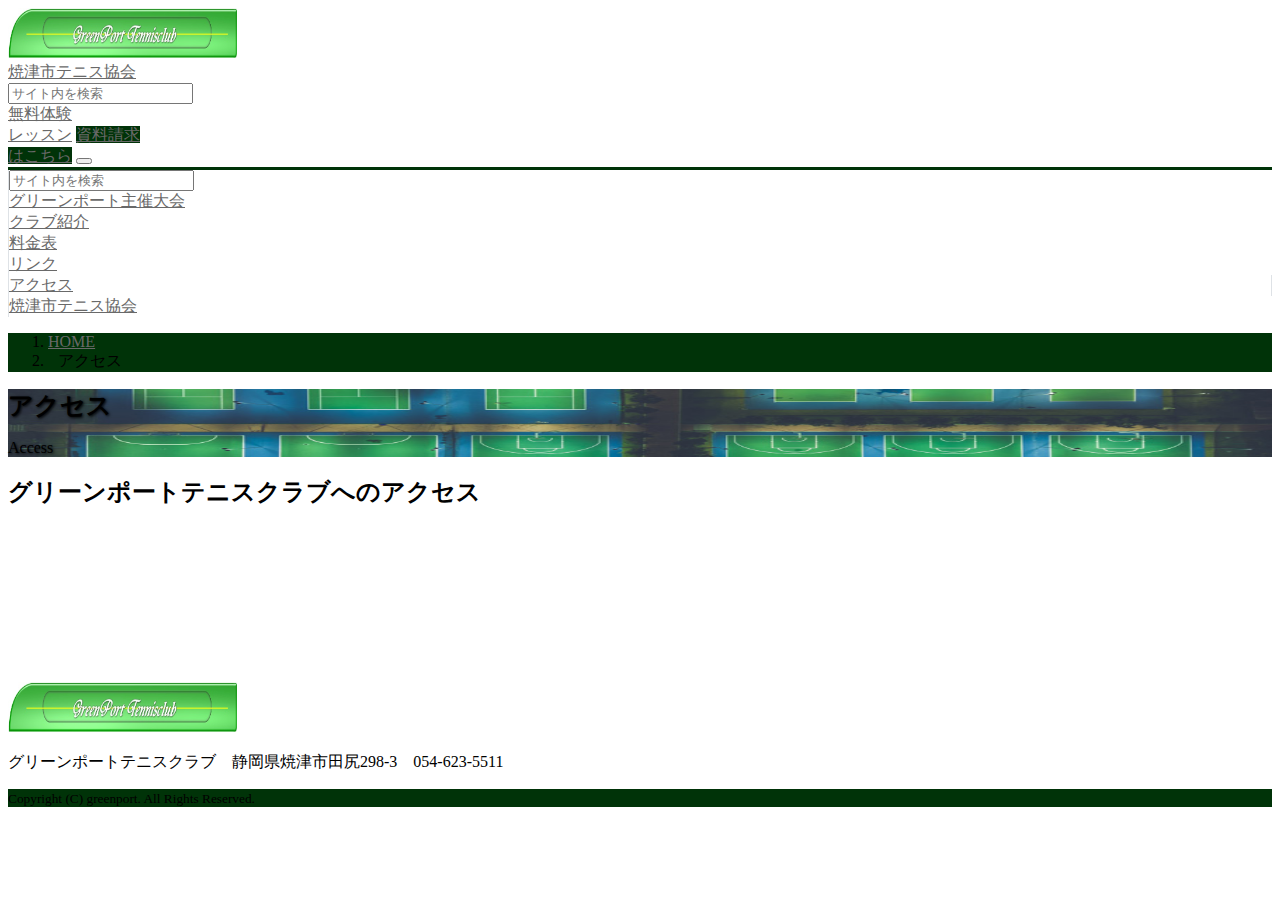
==== access/index.html @ e4c266b2 "Add files via upload" ====
<!doctype html>
<html>

<head prefix="og: http://ogp.me/ns# fb: http://ogp.me/ns/fb# article: http://ogp.me/ns/article#">
<meta charset="UTF-8">
<title>アクセス | greenport</title>
<meta name="description" content="サイトの説明文">
<meta name="viewport" content="width=device-width, initial-scale=1, shrink-to-fit=no">
<!-- OGP設定 -->
<meta property="og:type" content="website">
<meta property="og:url" content="あなたのサイトURL">
<meta property="og:image" content="SNSで表示させたい画像のパス">
<meta property="og:site_name" content="サイト名">
<meta property="og:description" content="サイトの説明文">
<!-- Facebook用設定 -->
<meta property="fb:app_id" content="facebookのApp ID">
<meta property="article:publisher" content="FacebookページのURL">
<!-- Twitter用設定 -->
<meta name="twitter:card" content="Twitterカードの種類">
<meta name="twitter:site" content="@ユーザー名">
<link rel="canonical" href="あなたのサイトURL">
<link rel="icon" type="image/png" href="ファビコンのパス">
<!-- スタイルシートはここから -->
<link rel="stylesheet" href="https://stackpath.bootstrapcdn.com/bootstrap/4.1.3/css/bootstrap.min.css" integrity="sha384-MCw98/SFnGE8fJT3GXwEOngsV7Zt27NXFoaoApmYm81iuXoPkFOJwJ8ERdknLPMO" crossorigin="anonymous">
<link rel="stylesheet" href="../css/style.css">
<link rel="stylesheet" href="https://use.fontawesome.com/releases/v5.4.1/css/all.css" integrity="sha384-5sAR7xN1Nv6T6+dT2mhtzEpVJvfS3NScPQTrOxhwjIuvcA67KV2R5Jz6kr4abQsz" crossorigin="anonymous">
</head>

<body id="page">
<!----------------------------------------------->
<header>

  <nav id="nav01">
    <div class="container navbar navbar-expand-lg navbar-light">
      <a class="navbar-brand mr-auto" href="../index.html"><img src="../img/greenportlogo.png" alt="サイト名" height="50"></a>
      <ul class="nav mr-3 align-self-lg-end justify-content-lg-end d-none d-lg-flex">
        <li class="nav-item"><a href="https://yaizu-tennis.sakura.ne.jp" target="_blank" rel="noopener noreferrer" class="nav-link p-2"><i class="fa fa-chevron-right mr-1 small"></i>焼津市テニス協会</a></li>
      </ul>
      <form class="form-inline mr-3 d-none d-lg-flex align-self-lg-end">
        <input class="form-control" type="text" placeholder="サイト内を検索" aria-label="Search">
      </form>
      <a href="../contact/index.html" class="btn btn-warning mr-1 d-none d-lg-inline-block text-white">無料体験<br>レッスン</a>
      <a href="../contact/index.html" class="btn btn-primary d-none d-lg-inline-block">資料請求<br>はこちら</a>
      <button class="navbar-toggler" type="button" data-toggle="collapse" data-target="#navbarNav" aria-controls="navbarNav" aria-expanded="false" aria-label="Toggle navigation">
        <span class="navbar-toggler-icon"></span>
      </button>
    </div>
  </nav><!-- /# nav01 -->
  <nav class="navbar navbar-expand-lg navbar-light p-0" id="nav02">
    <div class="container">
      <div class="collapse navbar-collapse mt-3 mt-lg-0" id="navbarNav">
        <ul class="navbar-nav nav-fill py-lg-3">
          <li class="nav-item d-block d-lg-none">
            <form class="px-4 pb-3">
              <input class="form-control" type="text" placeholder="サイト内を検索" aria-label="Search">
            </form>
          </li>
          <li class="nav-item"><a href="../tournament/index.html" class="nav-link p-3 p-lg-0">グリーンポート主催大会</a></li>
          <li class="nav-item"><a href="../introduction/index.html" class="nav-link p-3 p-lg-0">クラブ紹介</a></li>
          <li class="nav-item"><a href="./index.html" class="nav-link p-3 p-lg-0">料金表</a></li>
          <li class="nav-item"><a href="./index.html" class="nav-link p-3 p-lg-0">リンク</a></li>
          <li class="nav-item last-list-md"><a href="./index.html" class="nav-link p-3 p-lg-0">アクセス</a></li>
          <li class="nav-item d-block d-lg-none link-secondary"><a href="https://yaizu-tennis.sakura.ne.jp" target="_blank" rel="noopener noreferrer" class="nav-link p-3 p-lg-0"><i class="fa fa-chevron-right mr-2"></i>焼津市テニス協会</a></li>
        </ul>
      </div>
    </div>
  </nav><!-- /# nav02 -->
  <nav aria-label="パンくずリスト" class="bg-primary w-100">
    <ol class="breadcrumb mb-0 rounded-0 text-white container bg-primary">
      <li class="breadcrumb-item"><a href="../index.html" class="text-white">HOME</a></li>
      <li class="breadcrumb-item active text-white" aria-current="page">アクセス</li>
    </ol>
  </nav>

</header>
<!----------------------------------------------->

<main>
  <!----------------------------------------------->
  <div class="jumbotron mb-0">
    <div class="container text-center">
      <h1 class="display-4 font-weight-bold text-white text-shadow font-size-set1">アクセス</h1>
      <p class="lead font-weight-bold text-white text-shadow">Access</p>
    </div>
  </div>
  <!----------------------------------------------->
  <article class="py-5">
    <section class="pb-5 border-bottom">
      <div class="container">
        <h2 class="sample-subtitle">グリーンポートテニスクラブへのアクセス</h2>
      </div>
    </section>
    <section class="pb-5 border-bottom">
      <div class="container">
        <iframe
          src="https://www.google.com/maps/embed?pb=!1m18!1m12!1m3!1d3275.1253771058527!2d138.31520417653107!3d34.827940072874775!2m3!1f0!2f0!3f0!3m2!1i1024!2i768!4f13.1!3m3!1m2!1s0x601a442872c0d791%3A0x5d1380519da568f7!2z44Kw44Oq44O844Oz44Od44O844OI44OG44OL44K544Kv44Op44OW!5e0!3m2!1sja!2sjp!4v1698425203390!5m2!1sja!2sjp"
          style="border:0;"
          allowfullscreen=""
          loading="lazy"
          referrerpolicy="no-referrer-when-downgrade">
         </iframe>
      </div>
    </section>
  </article>
  <!----------------------------------------------->
</main>

<footer id="footer" class="bg-light py-5">
  <div class="container py-4 py-md-5">
    <div id="footer-logo" class="mt-2 mt-sm-4">
      <div class="text-center d-sm-flex align-items-sm-center">
        <a class="mr-4" href="../index.html"><img src="../img/greenportlogo.png" alt="サイト名" height="50"></a>
        <p class="mb-0">グリーンポートテニスクラブ　静岡県焼津市田尻298-3　054-623-5511</p>
      </div>
    </div><!-- .row -->
  </div><!-- .container -->
</footer>

<div class="text-white bg-primary">
  <p class="text-center mb-0 py-2"><small>Copyright (C) greenport. All Rights Reserved.</small></p>
</div>
<!----------------------------------------------->
<!-- javascript はここから -->
<script src="https://code.jquery.com/jquery-3.3.1.slim.min.js" integrity="sha384-q8i/X+965DzO0rT7abK41JStQIAqVgRVzpbzo5smXKp4YfRvH+8abtTE1Pi6jizo" crossorigin="anonymous"></script>
<script src="https://cdnjs.cloudflare.com/ajax/libs/popper.js/1.14.3/umd/popper.min.js" integrity="sha384-ZMP7rVo3mIykV+2+9J3UJ46jBk0WLaUAdn689aCwoqbBJiSnjAK/l8WvCWPIPm49" crossorigin="anonymous"></script>
<script src="https://stackpath.bootstrapcdn.com/bootstrap/4.1.3/js/bootstrap.min.js" integrity="sha384-ChfqqxuZUCnJSK3+MXmPNIyE6ZbWh2IMqE241rYiqJxyMiZ6OW/JmZQ5stwEULTy" crossorigin="anonymous"></script>
<!----------------------------------------------->
</body>

</html>
---- css/style.css ----
@charset "utf-8";

/*
 * "Fredericka" is lisenced under the SIL Open Font License 1.1
 * http://fonts.googleapis.com
 * https://www.google.com/fonts/attribution
 * http://scripts.sil.org/OFL
 */

/* *****共通設定***** */

a {
  color: #696969;
}

a:hover {
  color: #a9a9a9;
}

.bg-primary,
.btn-primary {
  background-color: #003308 !important;
  border-color: #003308 !important;
}

.border-primary {
  border-color: #003308 !important;
}

.bg-maincolor {
  background-color: #CAE3BF !important;
}

.btn-warning:hover {
  color: #212529;
  background-color: #ffa500;
  border-color: #ffa500;
}

.bg-yl-color {
  background-color: #fffaf0 !important;
}

.text-shadow {
  text-shadow: 1px 1px 3px #000;
}

.font-patrick {
  font-family: 'Fredericka the Great', cursive;
}

.font-size-set1 {
  font-size: 25px;
}

.font-size-set2 {
  font-size: 15px;
}

.news {
  padding: 50px 0;
}


.inner {
  width: 80%;
  background-color: #fff;
  margin: 0 auto;
  padding: 65px 0 100px;
}


.sub_ttl {
  font-size: 30px;
  text-align: center;
  margin-bottom: 40px;
}

/* ここからがニュース記事のCSS */

.news_list {
  margin: 0 5%;
}

.news_list_item {
  padding: 25px 0;
  border-bottom: 1px solid #E6E6E6;
}

.news_list_item:first-child {
  border-top: 1px solid #E6E6E6;
}
.news_list_item a {
 position: relative;
 display: flex;
 padding-right: 30px;
}

.news_list_date {
  font-size: 15px;
  display: flex;
  margin-right: 15px;
  align-items: center;
}

.news_item {
  background: #F6C6A2;
  border-radius: 14px;
  width: 6em;
  /* 親要素の文字サイズを基準 */
  text-align: center;
  margin-left: 20px;
}

.arrow {
  width: 25px;
  height: 1px;
  background: #707070;
  position: absolute;
  top: 50%;
  right: 0;
}

.arrow::after {
  content: "";
  display: block;
  width: 6px;
  height: 1px;
  background: #707070;
  transform: rotate(45deg);
  position: absolute;
  right: 0px;
  bottom: 2px;
}


@media screen and (max-width: 1024px) {
    .news_list_item a {
        display: block;
    }
}

@media screen and (max-width: 769px) {
    .news_list_item a  {
        font-size: 14px;
    }


}
@media screen and (max-width: 480px) {
    .arrow {
        display: none;
    }
    .news_list_item a {
        padding-right: 0;
    }
}

ul {
    list-style: none;
    padding: 0;
    margin: 0;
}

/* ヘッダー(navbar) */
#nav01 {
  border-bottom: 3px solid #003308;
}

#nav02 .nav-fill {
  width: 100%;
}

#nav02 .nav-item {
  border-left: 1px solid #dee2e6;
}

#nav02 .last-list-md {
  border-right: 1px solid #dee2e6;
}

/* フッター */
#footer-sns img {
  height: 58px;
  width: auto;
  margin-right: 25px;
}

#footer-index ul ul {
  padding-left: 0.75rem;
  border-left: 1px solid #6c757d;
}

/* *****トップページ***** */
.jumbotron {
  background-image: url("../img/topimg6.png");
  background-repeat: no-repeat;
  background-size: cover;
}

/* *****下層ページ***** */
.breadcrumb-item + .breadcrumb-item:before {
  content: "\f054";
  font-family: "Font Awesome 5 Free";
  font-weight: 900;
  font-size: small;
  color: #fff;
}

#page .jumbotron {
  background: #f1efff url("../img/tournamenttop.png") no-repeat center center;
  background-size: cover;
  border-radius: initial;
}

/* --------------------------------------------------

 レスポンシブ

--------------------------------------------------　*/

@media (max-width: 991.98px) {
  /* md タブレット・スマートフォン向け */

  #nav02 .nav-item {
    border-left: none;
    border-right: none;
    border-bottom: 1px solid #dee2e6;
    letter-spacing: 0.25rem;
  }

  @media (max-width: 575.98px) {
    /* xs スマートフォン向け */

    /* フッター */
    #footer-sns img {
      height: 29px;
      margin-right: 15px;
    }
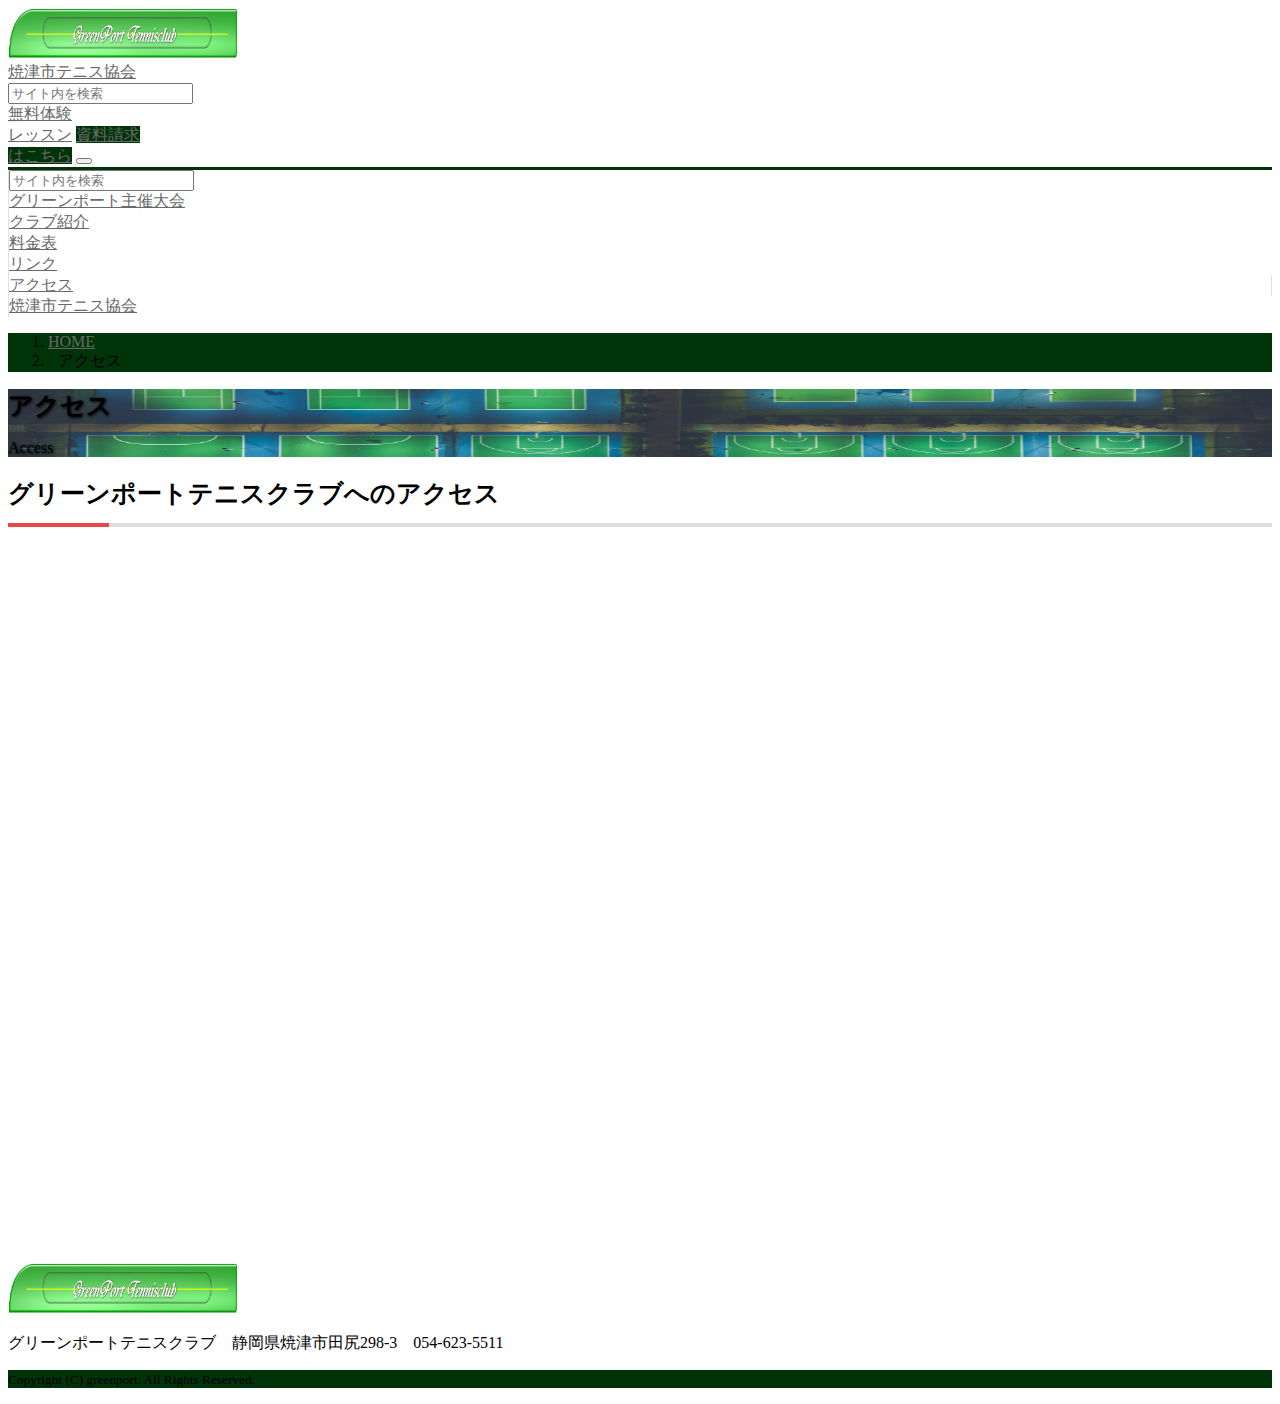
==== commit 043bfbf4: "Add files via upload" ====
--- a/access/index.html
+++ b/access/index.html
@@ -57,8 +57,8 @@
           </li>
           <li class="nav-item"><a href="../tournament/index.html" class="nav-link p-3 p-lg-0">グリーンポート主催大会</a></li>
           <li class="nav-item"><a href="../introduction/index.html" class="nav-link p-3 p-lg-0">クラブ紹介</a></li>
-          <li class="nav-item"><a href="./index.html" class="nav-link p-3 p-lg-0">料金表</a></li>
-          <li class="nav-item"><a href="./index.html" class="nav-link p-3 p-lg-0">リンク</a></li>
+          <li class="nav-item"><a href="../pricelist/index.html" class="nav-link p-3 p-lg-0">料金表</a></li>
+          <li class="nav-item"><a href="../link/index.html" class="nav-link p-3 p-lg-0">リンク</a></li>
           <li class="nav-item last-list-md"><a href="./index.html" class="nav-link p-3 p-lg-0">アクセス</a></li>
           <li class="nav-item d-block d-lg-none link-secondary"><a href="https://yaizu-tennis.sakura.ne.jp" target="_blank" rel="noopener noreferrer" class="nav-link p-3 p-lg-0"><i class="fa fa-chevron-right mr-2"></i>焼津市テニス協会</a></li>
         </ul>
@@ -87,7 +87,7 @@
   <article class="py-5">
     <section class="pb-5 border-bottom">
       <div class="container">
-        <h2 class="sample-subtitle">グリーンポートテニスクラブへのアクセス</h2>
+        <h2 class="sample-subtitle font-size-set1 lineset">グリーンポートテニスクラブへのアクセス</h2>
       </div>
     </section>
     <section class="pb-5 border-bottom">
--- a/css/style.css
+++ b/css/style.css
@@ -17,6 +17,20 @@
   color: #a9a9a9;
 }
 
+.lineset {
+  position: relative;
+  padding-bottom: 0.5em;
+  border-bottom: 4px solid #DDD;
+}
+.lineset::after {
+  position: absolute;
+  content: " ";
+  border-bottom: solid 4px #ec4747;
+  bottom: -4px;
+  width: 8%;
+  display: block;
+}
+
 .bg-primary,
 .btn-primary {
   background-color: #003308 !important;
@@ -60,7 +74,6 @@
 .news {
   padding: 50px 0;
 }
-
 
 .inner {
   width: 80%;
@@ -68,7 +81,6 @@
   margin: 0 auto;
   padding: 65px 0 100px;
 }
-
 
 .sub_ttl {
   font-size: 30px;
@@ -133,6 +145,11 @@
   bottom: 2px;
 }
 
+iframe {
+  width: 100%;
+  aspect-ratio: 16/9; //アスペクト比（縦横比）を指定
+}
+
 
 @media screen and (max-width: 1024px) {
     .news_list_item a {
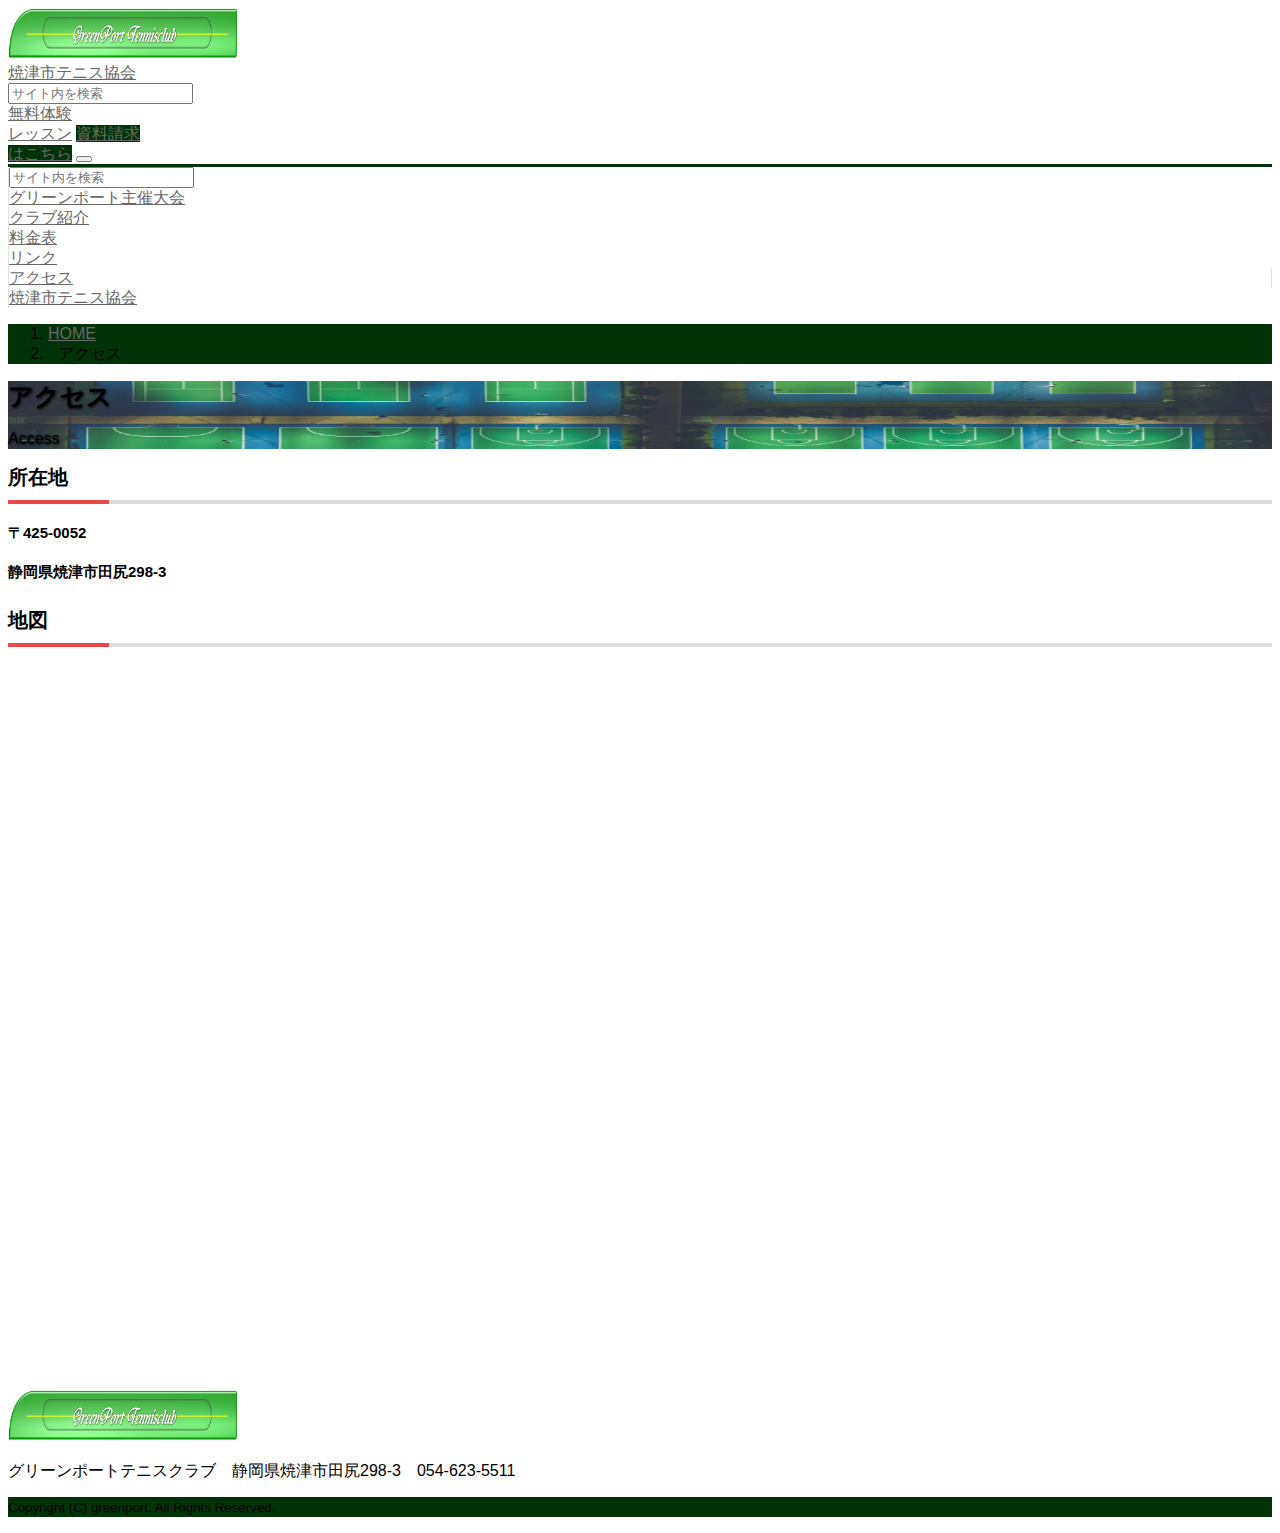
==== commit b2e2c35e: "Add files via upload" ====
--- a/access/index.html
+++ b/access/index.html
@@ -85,13 +85,16 @@
   </div>
   <!----------------------------------------------->
   <article class="py-5">
-    <section class="pb-5 border-bottom">
+    <section class="py-5 border-bottom">
       <div class="container">
-        <h2 class="sample-subtitle font-size-set1 lineset">グリーンポートテニスクラブへのアクセス</h2>
+        <h2 class="sample-title font-size-set3 lineset">所在地</h2>
+        <h4 class="sample-title font-size-set2">〒425-0052</h4>
+        <h4 class="sample-title font-size-set2">静岡県焼津市田尻298-3</h4>
       </div>
     </section>
-    <section class="pb-5 border-bottom">
+    <section class="py-5 border-bottom">
       <div class="container">
+        <h4 class="sample-title font-size-set3 lineset">地図</h4>
         <iframe
           src="https://www.google.com/maps/embed?pb=!1m18!1m12!1m3!1d3275.1253771058527!2d138.31520417653107!3d34.827940072874775!2m3!1f0!2f0!3f0!3m2!1i1024!2i768!4f13.1!3m3!1m2!1s0x601a442872c0d791%3A0x5d1380519da568f7!2z44Kw44Oq44O844Oz44Od44O844OI44OG44OL44K544Kv44Op44OW!5e0!3m2!1sja!2sjp!4v1698425203390!5m2!1sja!2sjp"
           style="border:0;"
--- a/css/style.css
+++ b/css/style.css
@@ -69,6 +69,10 @@
 
 .font-size-set2 {
   font-size: 15px;
+}
+
+.font-size-set3 {
+  font-size: 20px;
 }
 
 .news {
@@ -179,6 +183,102 @@
     margin: 0;
 }
 
+body {
+  font-family: "Open Sans", sans-serif;
+  line-height: 1.25;
+}
+
+table {
+  border-collapse: collapse;
+  margin: 0 auto;
+  padding: 0;
+  width: 650px;
+  table-layout: fixed;
+}
+
+table tr {
+  background-color: #e6f2f5;
+  padding: .35em;
+  border-bottom: 2px solid #fff;
+}
+table th,
+table td {
+  padding: 1em 10px 1em 1em;
+  border-right: 2px solid #fff;
+}
+table th {
+  font-size: .85em;
+}
+table thead tr{
+  background-color: #167F92;
+  color:#fff;
+}
+table tbody th {
+    background: #78bbc7;
+    color: #fff;
+}
+.txt{
+   text-align: left;
+   font-size: .85em;
+}
+.price{
+  text-align: right;
+  color: #167F92;
+  font-weight: bold;
+}
+.non{
+  background:#fff
+}
+
+@media screen and (max-width: 400px) {
+  table {
+    border: 0;
+    width:100%
+  }
+  table th{
+    background-color: #167F92;
+    display: block;
+    border-right: none;
+  }
+  table thead {
+    border: none;
+    clip: rect(0 0 0 0);
+    height: 1px;
+    margin: -1px;
+    overflow: hidden;
+    padding: 0;
+    position: absolute;
+    width: 1px;
+  }
+  table tr {
+    display: block;
+    margin-bottom: .625em;
+  }
+  table td {
+    border-bottom: 1px solid #bbb;
+    display: block;
+    font-size: .8em;
+    text-align: right;
+    position: relative;
+    padding: .625em .625em .625em 4em;
+    border-right: none;
+  }
+  
+  table td::before {
+    content: attr(data-label);
+    font-weight: bold;
+    position: absolute;
+    left: 10px;
+    color: #167F92;
+  }
+  table td:last-child {
+    border-bottom: 0;
+  }
+  table tbody th {
+    color: #fff;
+  }
+}
+
 /* ヘッダー(navbar) */
 #nav01 {
   border-bottom: 3px solid #003308;
